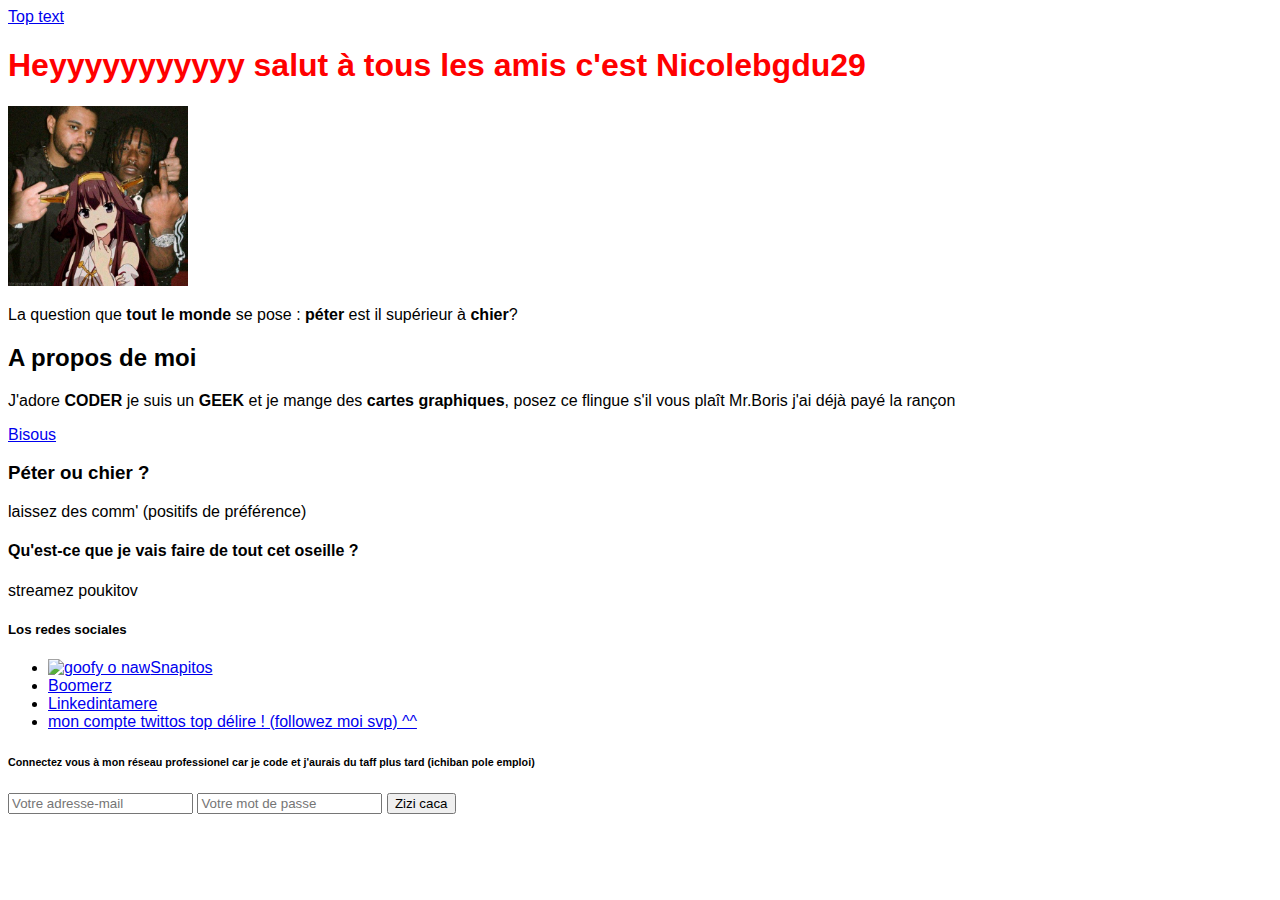
==== index.html @ 4ceb829f "Init" ====
<!DOCTYPE html>
<html>
<head>
	<title>S/o exotic soda</title>
	<meta name="description" content="Zuukou Mayzie le BG du 667">
	<meta charset="utf-8">
	<link rel="stylesheet" href="style.css"> 

		
</head>
<body>
	<a href="https://www.youtube.com/watch?v=6CHuZNKspjI" target="_blank">Top text</a>

	<h1>Heyyyyyyyyyyy salut à tous les amis c'est Nicolebgdu29</h1>

	<img src="images/Uzi_TheWeeknd.jpg" id="image-uzi" alt="Uzi et The Weeknd enjoying lifu">

	<p> La question que <strong> tout le monde</strong> se pose : <strong> péter</strong> est il supérieur à <strong> chier</strong>?</p>

	<h2>A propos de moi</h2>

	<p>J'adore <strong>CODER</strong> je suis un <strong>GEEK</strong> et je mange des <strong>cartes graphiques</strong>, posez ce flingue s'il vous plaît Mr.Boris j'ai déjà payé la rançon</p>

	<a href="https://matias.ma/nsfw/" target="_blank"> Bisous</a>

	<h3>Péter ou chier ?</h3>
	<p> laissez des comm' (positifs de préférence)</p>

	<h4>Qu'est-ce que je vais faire de tout cet oseille ?</h4>
	<p>streamez poukitov</p>

	<h5> Los redes sociales</h5>
	<ul>
		<li><a href="https://zevent.fr/" target="_blank"><img src="images/goofy.jfif" id="goofy" alt="goofy o naw">Snapitos</a></li>
		<li><a href="https://xxzevent2020xx.skyrock.com/1.html" target="_blank">Boomerz<a/></li>
		<li><a href="https://www.youtube.com/watch?v=wNch1OqYgIM" target="_blank">Linkedintamere<a/></li>
		<li><a href="https://www.youtube.com/watch?v=CDmqyl1nBKc" target="_blank">mon compte twittos top délire ! (followez moi svp) ^^<a/></li>
	</ul>

	<h6> Connectez vous à mon réseau professionel car je code et j'aurais du taff plus tard (ichiban pole emploi)</h6>
	<form>
		<input type="email" name="adresse-mail" placeholder="Votre adresse-mail">
		<input type="password" name="password" placeholder="Votre mot de passe">
		<input type="submit" value="Zizi caca" name="connexion">
	</form>

</body>
</html>
---- style.css ----
* {font-family: 'Roboto', sans-serif;} 
h1 {color : red;}
#image-uzi {
	width: 180px;
	height: auto;
}
#goofy {
	width: 100px;
	height: auto;
}
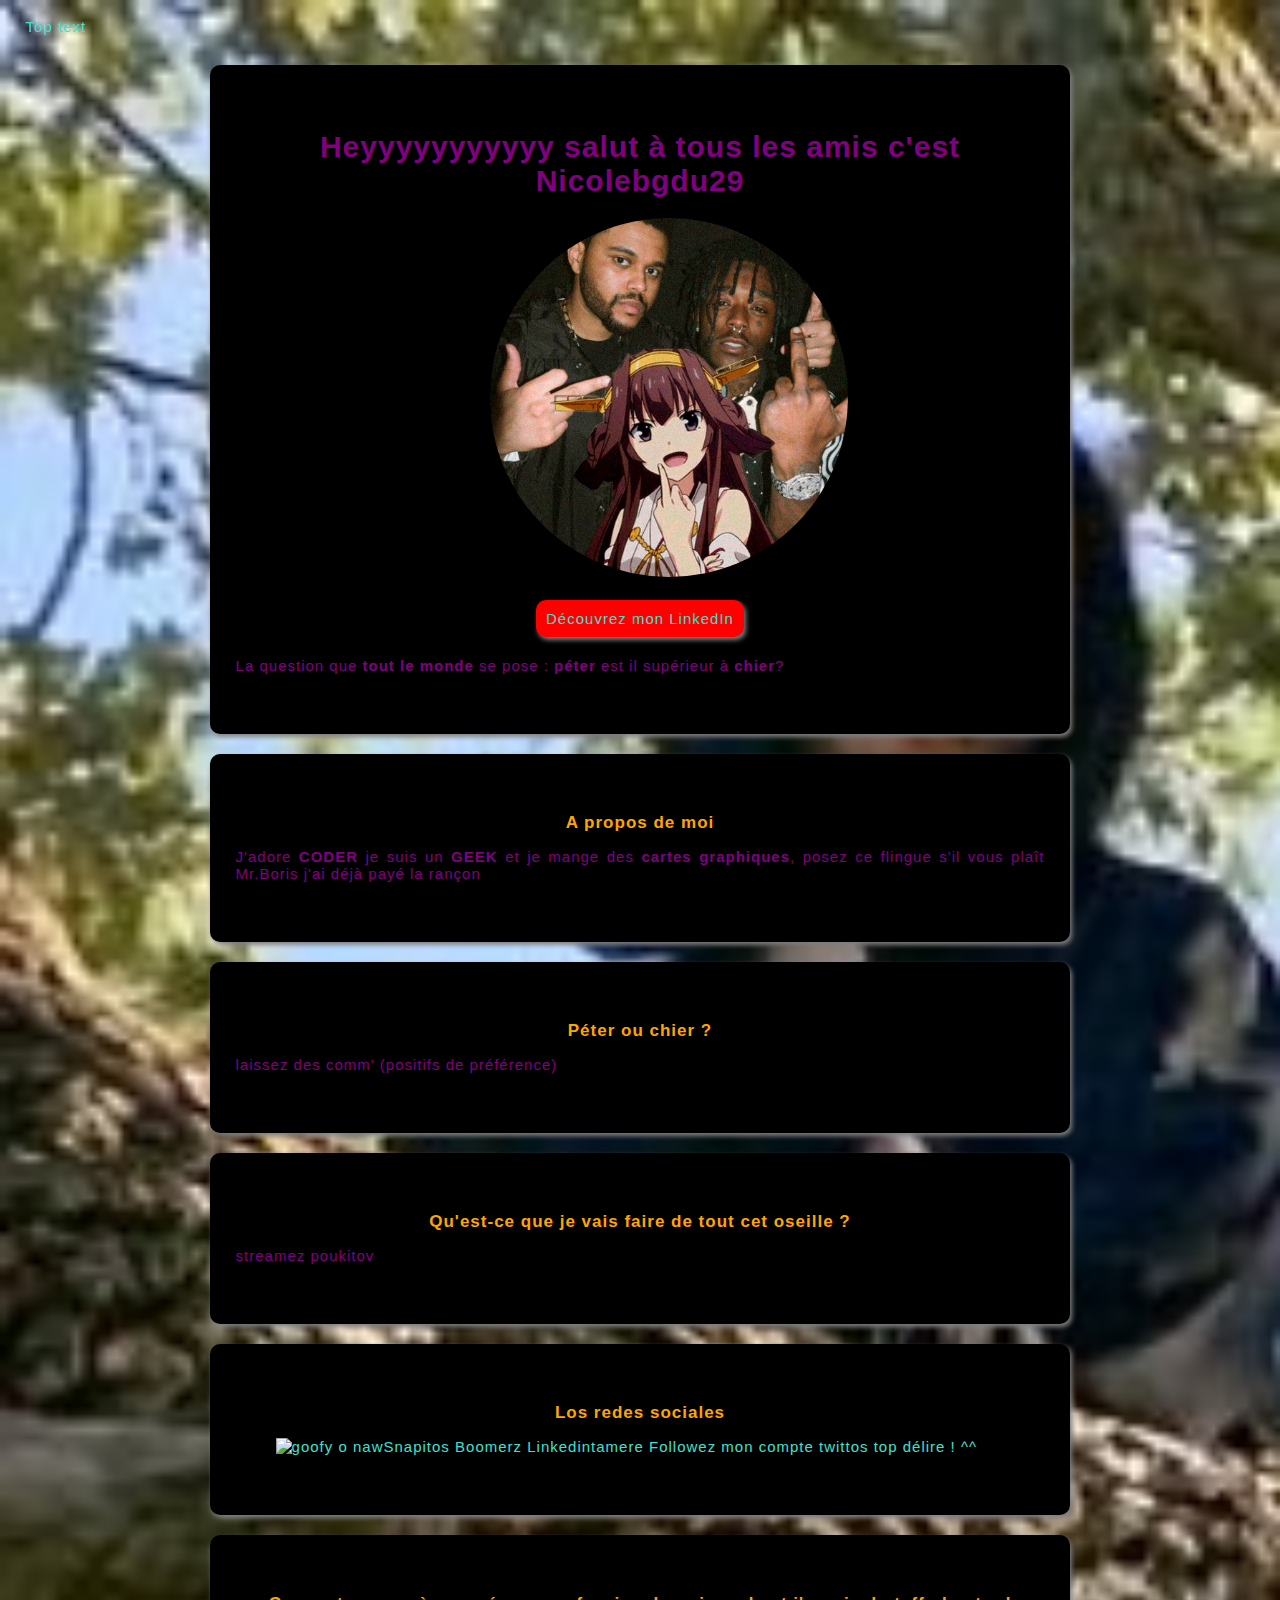
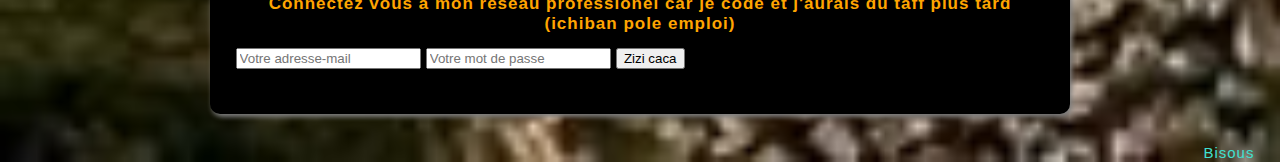
==== commit 9c282c82: "Add files via upload" ====
--- a/index.html
+++ b/index.html
@@ -5,44 +5,66 @@
 	<meta name="description" content="Zuukou Mayzie le BG du 667">
 	<meta charset="utf-8">
 	<link rel="stylesheet" href="style.css"> 
+	<script src="https://kit.fontawesome.com/4f918a289d.js" crossorigin="anonymous"></script>
 
-		
 </head>
 <body>
-	<a href="https://www.youtube.com/watch?v=6CHuZNKspjI" target="_blank">Top text</a>
+	<a href="https://www.youtube.com/watch?v=6CHuZNKspjI" target="_blank" class="joji-cursor">Top text</a>
 
-	<h1>Heyyyyyyyyyyy salut à tous les amis c'est Nicolebgdu29</h1>
+	<div class="container">
 
-	<img src="images/Uzi_TheWeeknd.jpg" id="image-uzi" alt="Uzi et The Weeknd enjoying lifu">
+		<div class="card">
+			<h1>Heyyyyyyyyyyy salut à tous les amis c'est Nicolebgdu29</h1>
 
-	<p> La question que <strong> tout le monde</strong> se pose : <strong> péter</strong> est il supérieur à <strong> chier</strong>?</p>
+			<div id="image-uzi-container">
+				<a href="https://www.youtube.com/watch?v=pXKsgEvguAE" target="_blank"> <img src="images/Uzi_TheWeeknd.jpg" alt="Uzi et The Weeknd enjoying lifu" class="image-circle"></a>
+				<a class="bouton-lien" href="https://www.youtube.com/watch?v=Ic2Cjw7kydI&ab_channel=Ervin82" target="_blank"> Découvrez mon LinkedIn</a>
+			</div>
 
-	<h2>A propos de moi</h2>
+			<p> La question que <strong> tout le monde</strong> se pose : <strong> péter</strong> est il supérieur à <strong> chier</strong>?</p>
+		</div>
 
-	<p>J'adore <strong>CODER</strong> je suis un <strong>GEEK</strong> et je mange des <strong>cartes graphiques</strong>, posez ce flingue s'il vous plaît Mr.Boris j'ai déjà payé la rançon</p>
+		<div class="card">
+			<h2>A propos de moi</h2>
 
-	<a href="https://matias.ma/nsfw/" target="_blank"> Bisous</a>
+			<p>J'adore <strong>CODER</strong> je suis un <strong>GEEK</strong> et je mange des <strong>cartes graphiques</strong>, posez ce flingue s'il vous plaît Mr.Boris j'ai déjà payé la rançon</p>
+		</div>
 
-	<h3>Péter ou chier ?</h3>
-	<p> laissez des comm' (positifs de préférence)</p>
 
-	<h4>Qu'est-ce que je vais faire de tout cet oseille ?</h4>
-	<p>streamez poukitov</p>
+		<div class="card">
+			<h2>Péter ou chier ?</h2>
 
-	<h5> Los redes sociales</h5>
-	<ul>
-		<li><a href="https://zevent.fr/" target="_blank"><img src="images/goofy.jfif" id="goofy" alt="goofy o naw">Snapitos</a></li>
-		<li><a href="https://xxzevent2020xx.skyrock.com/1.html" target="_blank">Boomerz<a/></li>
-		<li><a href="https://www.youtube.com/watch?v=wNch1OqYgIM" target="_blank">Linkedintamere<a/></li>
-		<li><a href="https://www.youtube.com/watch?v=CDmqyl1nBKc" target="_blank">mon compte twittos top délire ! (followez moi svp) ^^<a/></li>
-	</ul>
+			<p> laissez des comm' (positifs de préférence)</p>
+		</div>
 
-	<h6> Connectez vous à mon réseau professionel car je code et j'aurais du taff plus tard (ichiban pole emploi)</h6>
-	<form>
-		<input type="email" name="adresse-mail" placeholder="Votre adresse-mail">
-		<input type="password" name="password" placeholder="Votre mot de passe">
-		<input type="submit" value="Zizi caca" name="connexion">
-	</form>
+		<div class="card">
+			<h2>Qu'est-ce que je vais faire de tout cet oseille ?</h2>
 
+			<p>streamez poukitov</p>
+		</div>
+
+		<div class="card">
+			<h2> Los redes sociales</h2>
+
+			<ul id="reseaux-sociaux"> 
+				<li><a href="https://zevent.fr/" target="_blank"><img src="images/goofy.jfif" id="goofy" alt="goofy o naw" class="joji-cursor">Snapitos</a></li>
+				<li><a href="https://xxzevent2020xx.skyrock.com/1.html" target="_blank"class="joji-cursor">Boomerz<a/></li>
+				<li><a href="https://www.youtube.com/watch?v=wNch1OqYgIM" target="_blank" class="joji-cursor">Linkedintamere<a/></li>
+				<li><a href="https://www.youtube.com/watch?v=CDmqyl1nBKc" target="_blank" class="joji-cursor"><i class="fab fa-github"></i> Followez mon compte twittos top délire ! ^^<a/></li>
+			</ul>
+		</div>
+
+		<div class="card">
+			<h2> Connectez vous à mon réseau professionel car je code et j'aurais du taff plus tard (ichiban pole emploi)</h2>
+
+			<form id="mail">
+				<input type="email" name="adresse-mail" placeholder="Votre adresse-mail">
+				<input type="password" name="password" placeholder="Votre mot de passe">
+				<input type="submit" value="Zizi caca" name="connexion">
+			</form>
+		</div>
+
+	</div>
+	<a id="bisous" href="https://matias.ma/nsfw/" target="_blank"> Bisous</a>
 </body>
 </html>--- a/style.css
+++ b/style.css
@@ -1,10 +1,135 @@
-* {font-family: 'Roboto', sans-serif;} 
-h1 {color : red;}
-#image-uzi {
-	width: 180px;
+* {
+	font-family: 'Roboto', sans-serif;
+} 
+
+h1, {
+	color : red;
+	font-family: 'Comic Sans MS', sans-serif;
+}
+
+#image-uzi-container img {
 	height: auto;
+	width: 28vw;
 }
+
+#image-uzi-container {
+	margin: auto;
+	width: 300px;
+	text-align: center;
+}
+
 #goofy {
 	width: 100px;
 	height: auto;
+}
+h2 {
+	color: orange;
+	font-family: 'Comic Sans MS', sans-serif;
+	font-size: 17px
+}
+
+a {
+	color: turquoise;
+	text-decoration: none;
+	transition: color 0.3s ease;
+}
+
+a:hover {
+	color: brown;
+	text-decoration: none;
+}
+
+body {
+	color: purple;
+	background-image: url(images/MJ.jpg);
+	background-size: cover;
+	font-size: 15px;
+	letter-spacing: 1px;
+	margin: 0;
+	padding: 2vh 2vw;
+}
+
+.image-circle {
+	border-radius: 50%;
+}
+
+.container {
+	width: 900px;
+	margin: 30px auto;
+}
+
+
+
+.card {
+	background: black;
+	/*width: 100%;*/
+	margin: 20px;
+	box-shadow: 2px 3px 5px grey;
+	border-radius: 10px;
+	border: content;
+	padding: 5vh 2vw;
+	transition: color 0.3s ease;
+	border: 5px red;
+}
+
+.card:hover {
+	background: grey;
+}
+
+.card h1, h2 {
+	text-align: center;
+}
+
+.card p {
+	text-align: justify
+}
+
+#bisous{
+	float: right; 
+}
+
+#reseaux-sociaux li {
+	display: inline-block;
+}
+
+.joji-cursor, a, .card {
+	cursor: url("images/joji-mario.png"), auto;
+}
+
+.bouton-lien{
+	background-color: red;
+	box-shadow: 2px 3px 5px grey;
+	transition: color 0.3s ease;
+	padding: 10px;
+	border-radius: 10px;
+	margin: 5px;
+	display: block;
+	text-align: center;
+	width: fit-content;
+}
+
+.bouton-lien:hover {
+	background: green;
+}
+
+#image-uzi-container .bouton-lien{
+	margin: 20px auto;
+}
+
+@media (max-width: 900px) {
+	.container {
+		width: 700px
+	}
+}
+
+@media (max-width: 720px) {
+	.container {
+		width: 500px
+	}
+}
+
+@media (max-width: 540px) {
+	.container {
+		width: 400px
+	}
 }